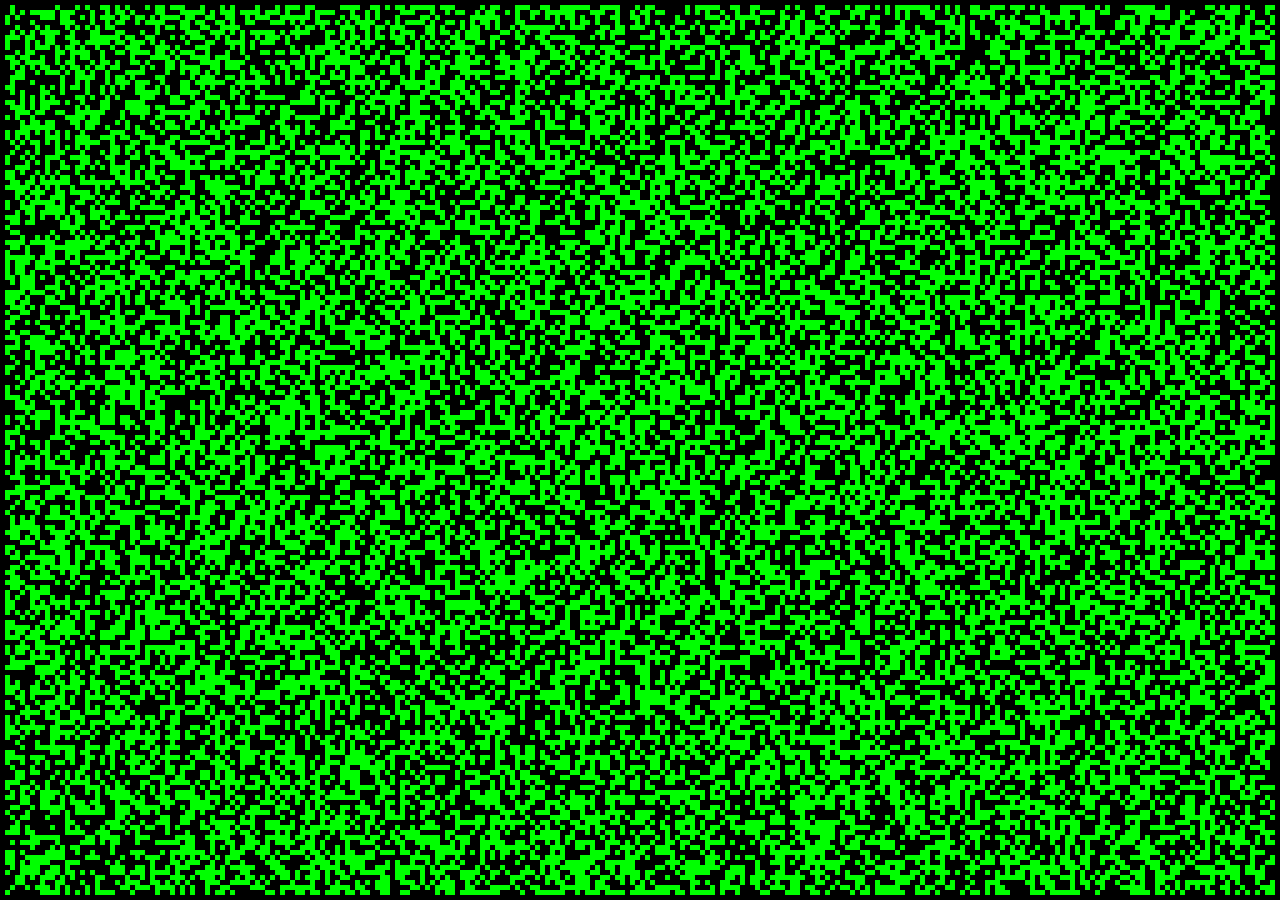
==== index.html @ 0ebec209 "Create index.html" ====
<!DOCTYPE html>
<html>
<head>
	<link rel="stylesheet" type="text/css" href="style.css">
	<title></title>
</head>
<body>
	<canvas id="canvas">
	</canvas>

	<script src="script.js"></script>
	<script type="text/javascript">console.log(window.innerWidth);</script>
</body>
</html>
---- style.css ----
body {
	background-color: black;
	overflow: hidden;
}

canvas {
    padding: 0;
    margin: auto;
    display: block;
    position: absolute;
    top: 0;
    bottom: 0;
    left: 0;
    right: 0;
}
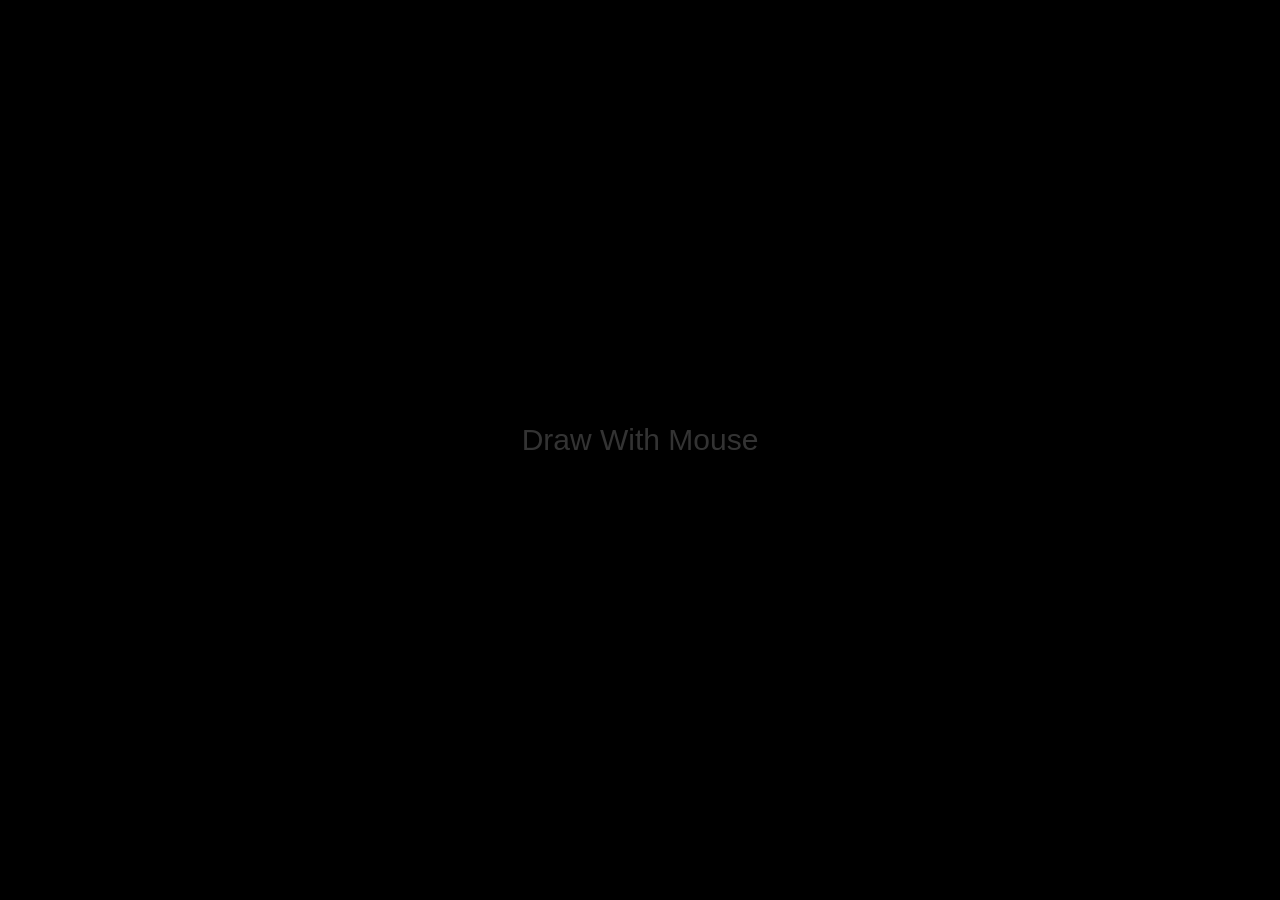
==== commit 487b4f24: "Drawing message" ====
--- a/index.html
+++ b/index.html
@@ -1,10 +1,14 @@
 <!DOCTYPE html>
 <html>
 <head>
+	<meta charset="UTF-8">
+	<link href="https://fonts.googleapis.com/css?family=Roboto" rel="stylesheet">
 	<link rel="stylesheet" type="text/css" href="style.css">
-	<title></title>
+	<title>Game of Life</title>
 </head>
 <body>
+	<canvas id = "canvas_background">
+	</canvas>
 	<canvas id="canvas">
 	</canvas>
 
--- a/style.css
+++ b/style.css
@@ -4,12 +4,12 @@
 }
 
 canvas {
-    padding: 0;
-    margin: auto;
-    display: block;
-    position: absolute;
-    top: 0;
-    bottom: 0;
-    left: 0;
-    right: 0;
+  padding: 0;
+  margin: auto;
+  display: block;
+  position: absolute;
+  top: 0;
+  bottom: 0;
+  left: 0;
+  right: 0;
 }
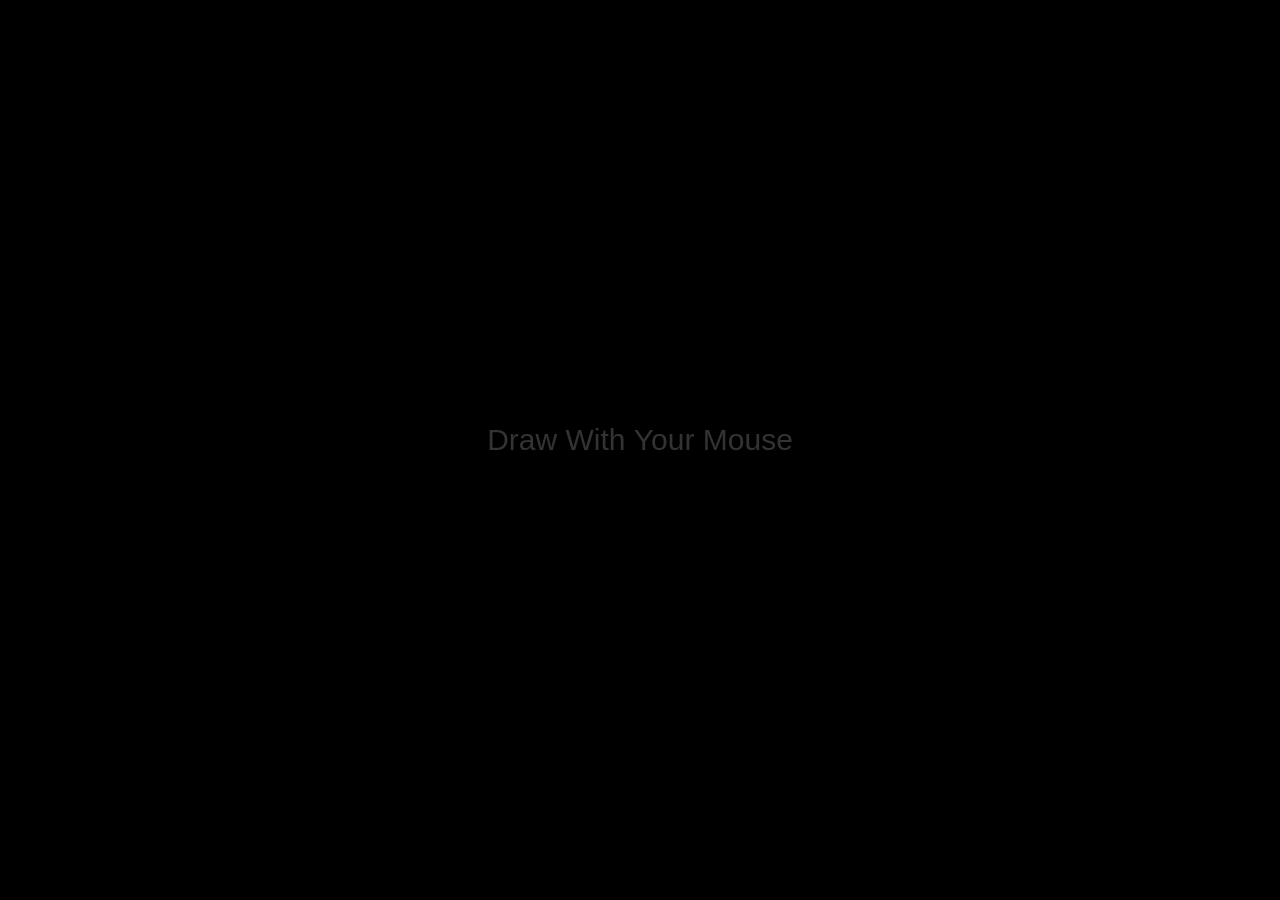
==== commit 3ac02dcf: "Adds favicon" ====
--- a/index.html
+++ b/index.html
@@ -4,6 +4,7 @@
 	<meta charset="UTF-8">
 	<link href="https://fonts.googleapis.com/css?family=Roboto" rel="stylesheet">
 	<link rel="stylesheet" type="text/css" href="style.css">
+	<link rel="icon" type="image/png" href="glider_icon.png">
 	<title>Game of Life</title>
 </head>
 <body>
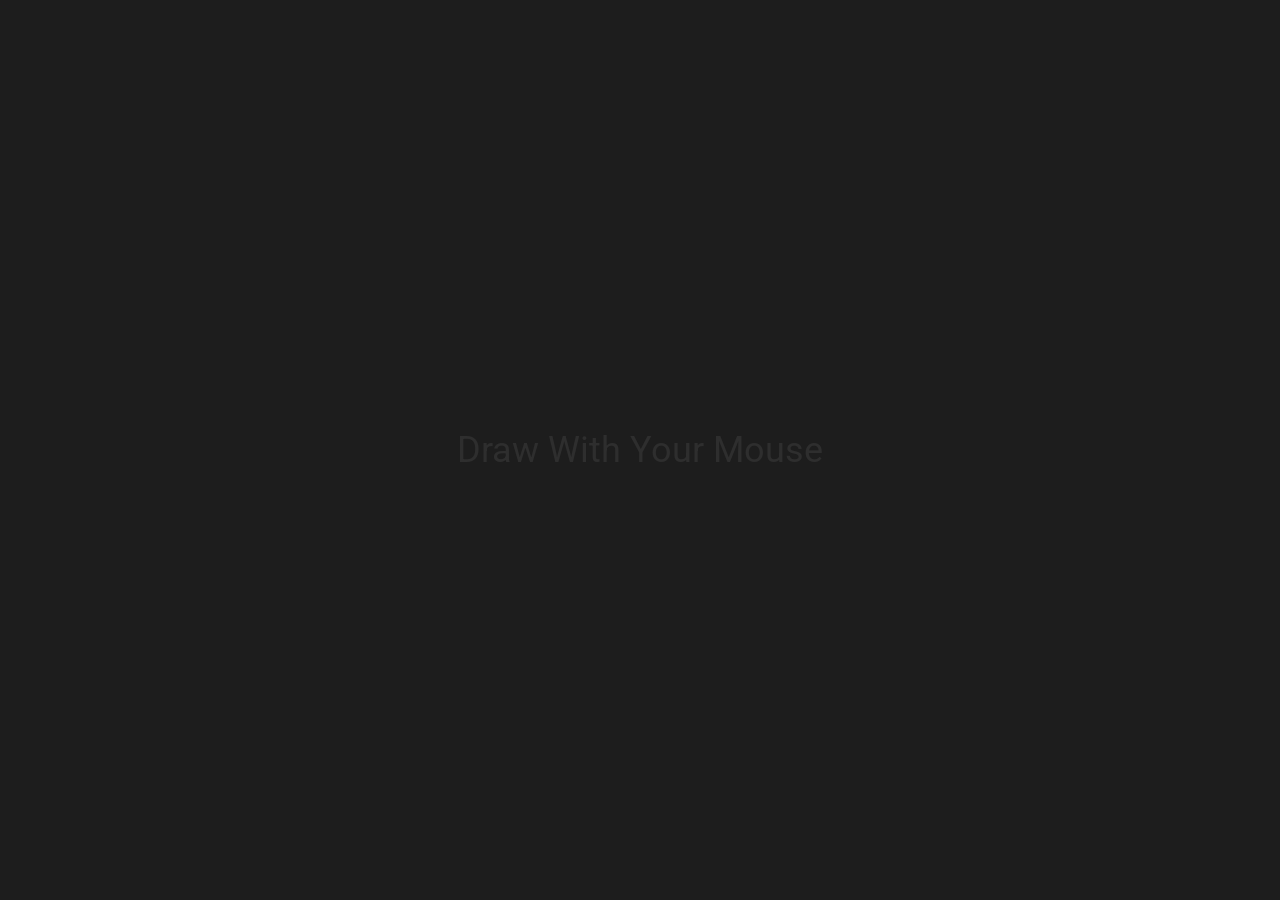
==== commit 042bc769: "Fix text for firefox and changes colors" ====
--- a/index.html
+++ b/index.html
@@ -8,12 +8,10 @@
 	<title>Game of Life</title>
 </head>
 <body>
-	<canvas id = "canvas_background">
-	</canvas>
+	<h1 id="background-text">Draw With Your Mouse</h1>
 	<canvas id="canvas">
 	</canvas>
 
 	<script src="script.js"></script>
-	<script type="text/javascript">console.log(window.innerWidth);</script>
 </body>
 </html>
--- a/style.css
+++ b/style.css
@@ -1,6 +1,22 @@
 body {
-	background-color: black;
-	overflow: hidden;
+	background-color: #1d1d1d;
+  overflow: hidden;
+  font-family: 'Roboto', sans-serif;
+}
+
+h1 {
+  margin: 0;
+  padding: 0;
+}
+
+#background-text {
+  position: absolute;
+  top: 50%;
+  left: 50%;
+  transform: translate(-50%, -50%);
+  color: #2e2e2e;
+  font-weight: normal;
+  font-size: 36px;
 }
 
 canvas {
